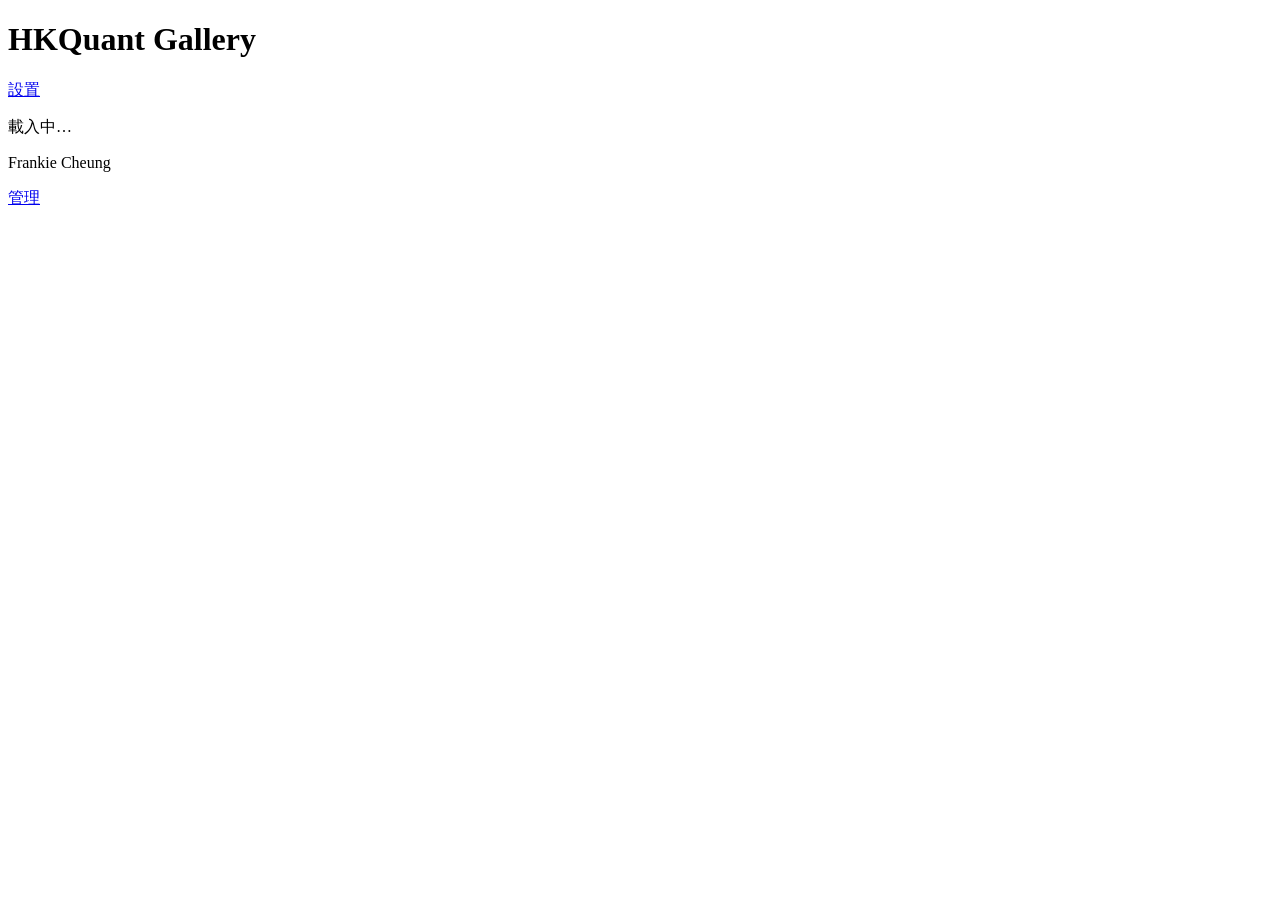
==== web/index.html @ 8338c848 "gallery.hkquant.com 圖庫服務 hkquant-gallery 全量入 repo（v1.0.0→v1.2.0，已於 2026-11-16 分三批部署並公網驗證）：架構——FastAP" ====
<!DOCTYPE html>
<html lang="zh-Hant">
<head>
  <meta charset="utf-8">
  <meta name="viewport" content="width=device-width, initial-scale=1">
  <meta name="theme-color" content="#0b0f14">
  <title>HKQuant Gallery</title>
  <link rel="stylesheet" href="/style.css">
</head>
<body>
  <!-- 頂欄：標題與設置入口（管理入口在頁腳） -->
  <header class="topbar">
    <div class="topbar-text">
      <h1 id="gallery-title">HKQuant Gallery</h1>
    </div>
    <a class="admin-link" href="/settings">設置</a>
  </header>

  <main class="page">
    <!-- 篩選與工具列：資料夾膠囊（默認全部）＋名稱/時間排序與正反序 -->
    <nav class="toolbar" id="toolbar" hidden>
      <div class="chips" id="folder-chips" aria-label="資料夾篩選"></div>
      <div class="sort-row">
        <span class="sort-group" role="group" aria-label="排序方式">
          <button type="button" class="seg" id="sort-name">名稱</button>
          <button type="button" class="seg" id="sort-time">時間</button>
        </span>
        <button type="button" class="seg" id="sort-dir" aria-label="切換正序或反序">反序 ↓</button>
      </div>
    </nav>

    <!-- 行內狀態提示：載入中／空圖庫／失敗 -->
    <p id="status" class="status" role="status">載入中…</p>
    <div id="gallery" class="gallery" hidden></div>

    <!-- 分頁（照片多時） -->
    <nav class="pager" id="pager" aria-label="分頁" hidden></nav>
  </main>

  <footer class="footer">
    <p class="foot-sign" id="foot-sign">Frankie Cheung</p>
    <p class="foot-line" id="foot-stats" hidden></p>
    <p class="foot-line" id="foot-folders" hidden></p>
    <a class="admin-link foot-admin" href="/admin">管理</a>
  </footer>

  <!-- 查看密码闸门：服务器返回 403 时显示，内置数字键盘方便手机输入 -->
  <div id="gate" class="gate" hidden aria-modal="true" role="dialog" aria-label="查看密碼">
    <div class="gate-card">
      <h2>查看密碼</h2>
      <div class="gate-dots" id="gate-dots" aria-hidden="true"></div>
      <p id="gate-msg" class="msg" role="status"></p>
      <div class="pad" id="gate-pad"></div>
    </div>
  </div>

  <!-- 全螢幕圖片預覽（lightbox） -->
  <div id="lightbox" class="lightbox" hidden aria-modal="true" role="dialog" aria-label="圖片預覽">
    <button type="button" class="lb-btn lb-close" id="lb-close" aria-label="關閉">&times;</button>
    <button type="button" class="lb-btn lb-prev" id="lb-prev" aria-label="上一張">&#8249;</button>
    <button type="button" class="lb-btn lb-next" id="lb-next" aria-label="下一張">&#8250;</button>
    <figure class="lb-figure">
      <img id="lb-img" alt="">
      <figcaption class="lb-caption">
        <span id="lb-name" class="lb-name"></span>
        <span id="lb-index" class="lb-index"></span>
      </figcaption>
    </figure>
  </div>

  <script src="/app.js"></script>
</body>
</html>
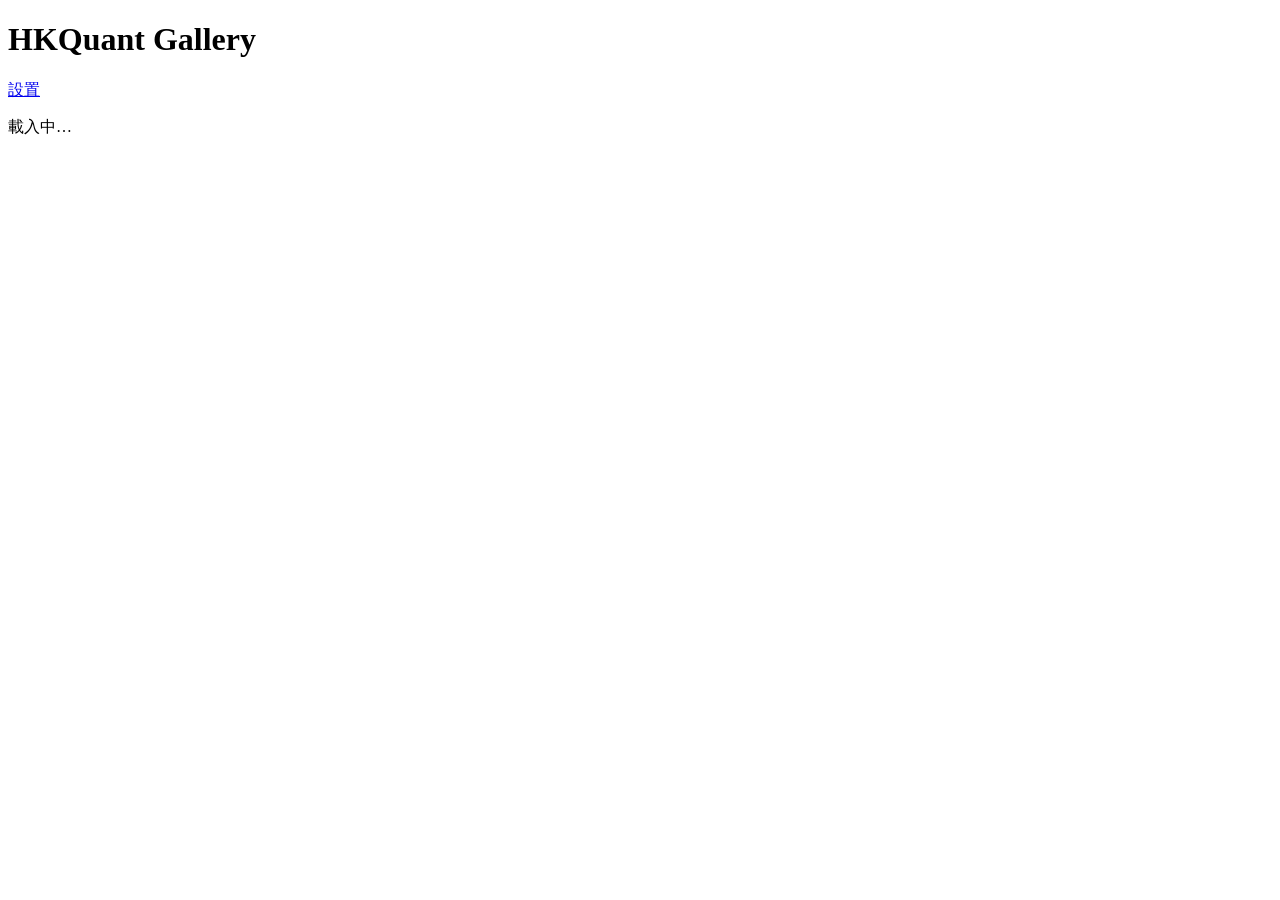
==== commit 33273428: "hkquant-gallery v1.3.0（已部署＋公網驗證 42/42，hide→unhide 即時復位）：視頻支援——scanner VIDEO_EXTS 20 種（mp4/mov/webm/m" ====
--- a/web/index.html
+++ b/web/index.html
@@ -13,54 +13,38 @@
     <div class="topbar-text">
       <h1 id="gallery-title">HKQuant Gallery</h1>
     </div>
-    <a class="admin-link" href="/settings">設置</a>
+    <a class="admin-link" href="/settings" data-i18n="index.settings">設置</a>
   </header>
 
   <main class="page">
-    <!-- 篩選與工具列：資料夾膠囊（默認全部）＋名稱/時間排序與正反序 -->
-    <nav class="toolbar" id="toolbar" hidden>
-      <div class="chips" id="folder-chips" aria-label="資料夾篩選"></div>
-      <div class="sort-row">
-        <span class="sort-group" role="group" aria-label="排序方式">
-          <button type="button" class="seg" id="sort-name">名稱</button>
-          <button type="button" class="seg" id="sort-time">時間</button>
-        </span>
-        <button type="button" class="seg" id="sort-dir" aria-label="切換正序或反序">反序 ↓</button>
-      </div>
-    </nav>
-
+    <!-- 資料夾可見性與排序已遷至「設置」頁全局配置 -->
     <!-- 行內狀態提示：載入中／空圖庫／失敗 -->
-    <p id="status" class="status" role="status">載入中…</p>
+    <p id="status" class="status" role="status" data-i18n="index.loading">載入中…</p>
     <div id="gallery" class="gallery" hidden></div>
 
     <!-- 分頁（照片多時） -->
-    <nav class="pager" id="pager" aria-label="分頁" hidden></nav>
+    <nav class="pager" id="pager" aria-label="分頁" data-i18n-aria="index.pagerAria" hidden></nav>
   </main>
 
-  <footer class="footer">
-    <p class="foot-sign" id="foot-sign">Frankie Cheung</p>
-    <p class="foot-line" id="foot-stats" hidden></p>
-    <p class="foot-line" id="foot-folders" hidden></p>
-    <a class="admin-link foot-admin" href="/admin">管理</a>
-  </footer>
+  <!-- 頁腳由 /footer.js 全域統一生成（首頁／管理／設置同款同步） -->
 
   <!-- 查看密码闸门：服务器返回 403 时显示，内置数字键盘方便手机输入 -->
-  <div id="gate" class="gate" hidden aria-modal="true" role="dialog" aria-label="查看密碼">
+  <div id="gate" class="gate" hidden aria-modal="true" role="dialog" aria-label="查看密碼" data-i18n-aria="gate.title">
     <div class="gate-card">
-      <h2>查看密碼</h2>
+      <h2 data-i18n="gate.title">查看密碼</h2>
       <div class="gate-dots" id="gate-dots" aria-hidden="true"></div>
       <p id="gate-msg" class="msg" role="status"></p>
       <div class="pad" id="gate-pad"></div>
     </div>
   </div>
 
-  <!-- 全螢幕圖片預覽（lightbox） -->
-  <div id="lightbox" class="lightbox" hidden aria-modal="true" role="dialog" aria-label="圖片預覽">
+  <!-- 全螢幕預覽（lightbox）：圖片時左半＝上一張、右半＝下一張；視頻用原生控件播放 -->
+  <div id="lightbox" class="lightbox" hidden aria-modal="true" role="dialog" aria-label="圖片預覽" data-i18n-aria="index.lightboxAria">
     <button type="button" class="lb-btn lb-close" id="lb-close" aria-label="關閉">&times;</button>
-    <button type="button" class="lb-btn lb-prev" id="lb-prev" aria-label="上一張">&#8249;</button>
-    <button type="button" class="lb-btn lb-next" id="lb-next" aria-label="下一張">&#8250;</button>
+    <a id="lb-download" class="lb-btn lb-download" href="#" download aria-label="下載" title="下載" data-i18n-aria="index.download" hidden>&#11015;</a>
     <figure class="lb-figure">
-      <img id="lb-img" alt="">
+      <img id="lb-img" alt="" class="lb-half-nav">
+      <video id="lb-video" controls playsinline hidden></video>
       <figcaption class="lb-caption">
         <span id="lb-name" class="lb-name"></span>
         <span id="lb-index" class="lb-index"></span>
@@ -68,6 +52,8 @@
     </figure>
   </div>
 
+  <script src="/i18n.js"></script>
+  <script src="/footer.js"></script>
   <script src="/app.js"></script>
 </body>
 </html>
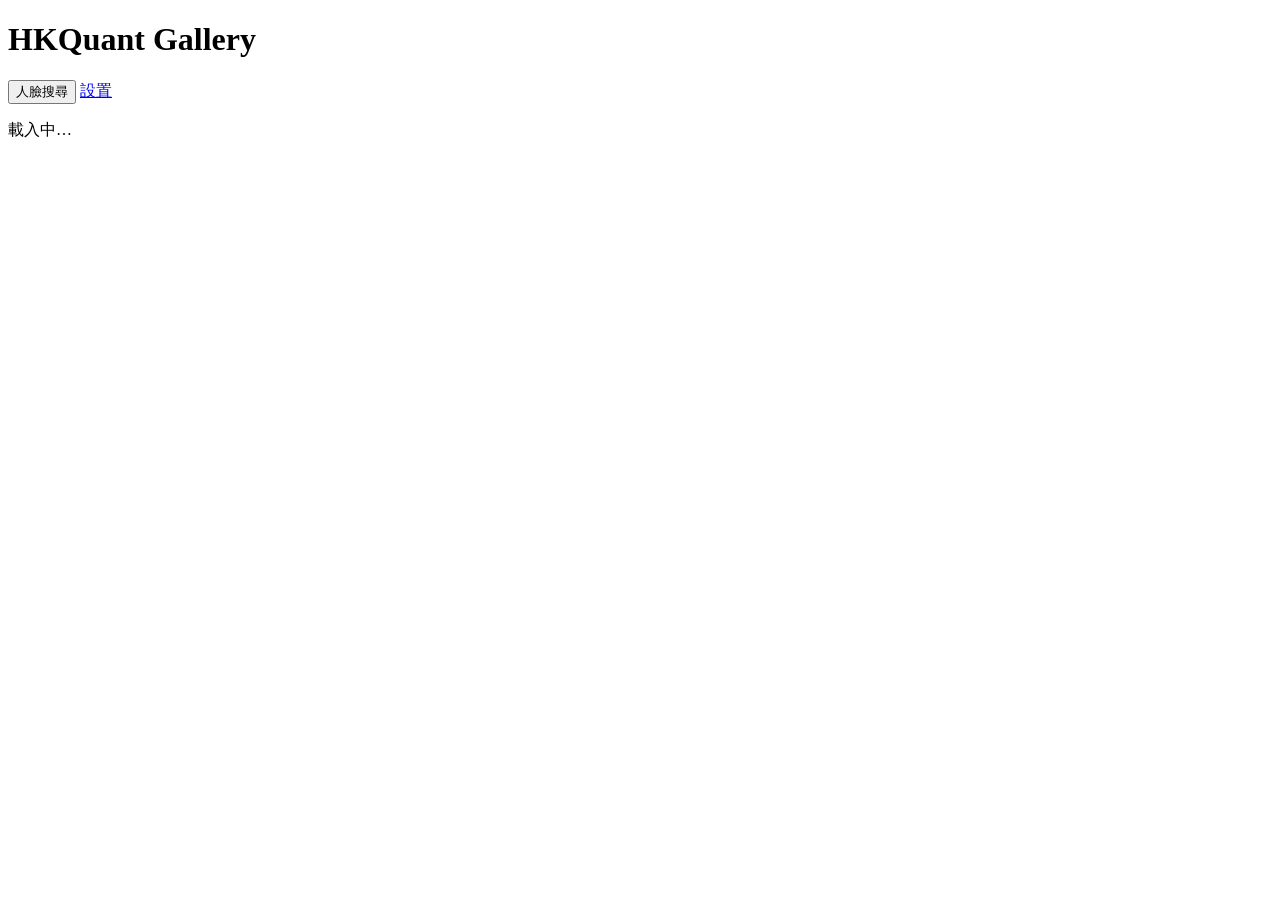
==== commit 86cc5969: "hkquant-gallery v1.5.0 人臉搜尋（已部署＋公網驗證 47/47＋生產索引 78/78 零錯誤）：buffalo_sc（SCRFD-500M 偵測＋w600k_mbf 512 維識" ====
--- a/web/index.html
+++ b/web/index.html
@@ -8,18 +8,26 @@
   <link rel="stylesheet" href="/style.css">
 </head>
 <body>
-  <!-- 頂欄：標題與設置入口（管理入口在頁腳） -->
+  <!-- 頂欄：標題、人臉搜尋與設置入口（管理入口在頁腳） -->
   <header class="topbar">
     <div class="topbar-text">
       <h1 id="gallery-title">HKQuant Gallery</h1>
     </div>
-    <a class="admin-link" href="/settings" data-i18n="index.settings">設置</a>
+    <div class="topbar-actions">
+      <button type="button" class="face-btn" id="face-btn" data-i18n="index.face">人臉搜尋</button>
+      <a class="admin-link" href="/settings" data-i18n="index.settings">設置</a>
+    </div>
   </header>
 
   <main class="page">
     <!-- 資料夾可見性與排序已遷至「設置」頁全局配置 -->
     <!-- 行內狀態提示：載入中／空圖庫／失敗 -->
     <p id="status" class="status" role="status" data-i18n="index.loading">載入中…</p>
+    <!-- 人臉匹配橫幅：只過濾本頁顯示，不影響全局設置 -->
+    <p id="face-banner" class="face-banner" role="status" hidden>
+      <span id="face-banner-text"></span>
+      <button type="button" id="face-reset" class="face-reset" data-i18n="face.showAll">返回全部</button>
+    </p>
     <div id="gallery" class="gallery" hidden></div>
 
     <!-- 分頁（照片多時） -->
@@ -35,6 +43,20 @@
       <div class="gate-dots" id="gate-dots" aria-hidden="true"></div>
       <p id="gate-msg" class="msg" role="status"></p>
       <div class="pad" id="gate-pad"></div>
+    </div>
+  </div>
+
+  <!-- 人臉搜尋卡：自拍（或揀相）→ POST /api/face/search → 主頁只顯示匹配相片 -->
+  <div id="face-modal" class="gate" hidden aria-modal="true" role="dialog" aria-label="人臉搜尋" data-i18n-aria="face.title">
+    <div class="gate-card face-card">
+      <h2 data-i18n="face.title">人臉搜尋</h2>
+      <p class="face-hint" data-i18n="face.hint">拍攝一張自拍或從相簿選擇，頁面將只顯示包含相同人物的相片。</p>
+      <img id="face-preview" class="face-preview" alt="" hidden>
+      <input type="file" id="face-file" accept="image/*" capture="user" hidden>
+      <button type="button" id="face-pick" class="btn btn-block" data-i18n="face.pick">拍攝／選擇照片</button>
+      <button type="button" id="face-go" class="btn btn-primary btn-block" disabled data-i18n="face.search">開始搜尋</button>
+      <p id="face-msg" class="msg" role="status"></p>
+      <button type="button" id="face-close" class="btn btn-block" data-i18n="face.cancel">取消</button>
     </div>
   </div>
 
